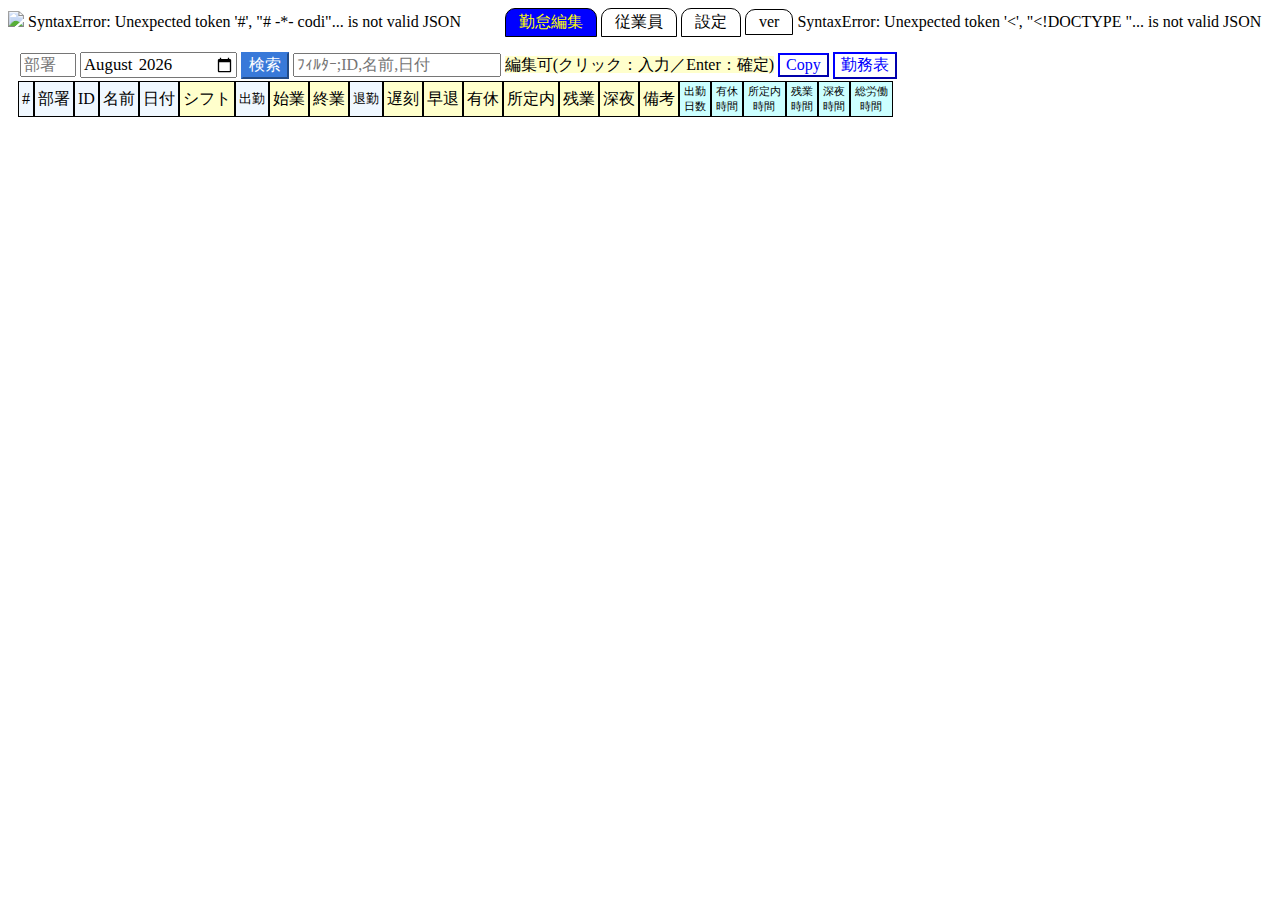
==== atnd/edit.html @ 122950c1 "20210209" ====
﻿<!--
Attend
Attendance 	ATND 
-->
<!DOCTYPE html>
<html lang="ja">
	<head>
		<meta http-equiv="Content-Type" content="text/html; charset=UTF-8" />
		<meta http-equiv="Pragma" content="no-cache">
		<meta http-equiv="Cache-Control" content="no-cache">
		<meta http-equiv="expires" content="0" />
		<meta http-equiv="X-UA-Compatible" content="IE=10; IE=9; IE=8; IE=7; IE=EDGE" />
		<meta name="format-detection" content="telephone=no">
		<title>勤怠編集</title>
		<!--
	    <link rel="stylesheet" href="https://stackpath.bootstrapcdn.com/bootstrap/4.3.1/css/bootstrap.min.css" integrity="sha384-ggOyR0iXCbMQv3Xipma34MD+dH/1fQ784/j6cY/iJTQUOhcWr7x9JvoRxT2MZw1T" crossorigin="anonymous">
		-->
		<link type="text/css" rel="stylesheet" href="menu.css?v=2020122501">
		<link type="text/css" rel="stylesheet" href="edit.css?v=2020122501">
	</head>
	<body>
		<header role="banner">
			<nav>
				<span id="menu"></span>
				<ul>
					<li class="active"><a href="#tab_month">勤怠編集</a></li>
					<li><a href="#tab_staff">従業員</a></li>
					<li><a href="#tab_option">設定</a></li>
					<li><a href="#tab_version">ver</a></li>
				</ul>
				<!--span id="dns_span">newsdc</span-->
				<span id="username">username</span>
			</nav>
		</header>
		<main role="main">
			<div class="tab_content" id="tab_month">
				<div class="content">
					<form>
						<input type="text" name="post" placeholder="部署">
						<input type="month" name="month">
						<input type="button" name="load" value="検索">
						<input type="search" name="filter" id="filter" placeholder="ﾌｨﾙﾀｰ;ID,名前,日付" autocomplete="off" list="slist">
						<datalist id="slist">
							<!--
							<option value="apple" label="りんご">
							<option value="lemon" label="れもん">
							<option value="banana" label="ばなな">
							-->
						</datalist>
						<input type="button" name="edit" value="編集">
						<span class="edit">編集可(クリック：入力／Enter：確定)</span>
						<input type="button" name="copy0" value="Copy">
						<input type="button" name="copy" value="Copy" data-clipboard-target="#list">
						<input type="button" name="print" value="勤務表">
					</form>
					<table id="list" class="sticky">
						<thead>
							<tr>
								<th>#</th>
								<th>部署</th>
								<th>ID</th>
								<th>名前</th>
								<th>日付</th>
								<th class="edit">シフト</th>
								<th class="BegTm">出勤</th>
								<th class="edit">始業</th>
								<th class="edit">終業</th>
								<th class="FinTm">退勤</th>
								<th class="edit">遅刻</th>
								<th class="edit">早退</th>
								<th class="edit">有休</th>
								<th class="edit">所定内</th>
								<th class="edit">残業</th>
								<th class="edit">深夜</th>
								<th class="edit">備考</th>
								<th class="total">出勤<br>日数</th>
								<th class="total">有休<br>時間</th>
								<th class="total">所定内<br>時間</th>
								<th class="total">残業<br>時間</th>
								<th class="total">深夜<br>時間</th>
								<th class="total">総労働<br>時間</th>
							</tr>
				        </thead>
						<tbody>
				        </tbody>
					</table>
					<p id="msg"></p>
				</div>
			</div>
			<div class="tab_content" id="tab_staff">
				<div class="content">
					<input type="button" name="staff" value="検索">
					<table class="sticky">
						<thead>
							<tr>
								<th>#</th>
								<th>部署</th>
								<th>ID</th>
								<th>名前</th>
								<th>シフト</th>
								<th>退職日</th>
								<th>備考</th>
							</tr>
				        </thead>
						<tbody>
				        </tbody>
					</table>
				</div>
			</div>
			<div class="tab_content" id="tab_option">
				<div class="content" id="option">
					<table>
						<tr><td>DNS</td><td><input id="dns" type="text" class="config"></td><tr>
						<tr><td>key</td><td id="key"></td><tr>
					</table>
				</div>
			</div>
			<div class="tab_content" id="tab_version">
				<div class="content" id="version"></div>
				<div class="content" id="log"></div>
			</div>
		</main>
		<footer role="contentinfo">
		</footer>
	</body>
	<!--
	<script src="https://code.jquery.com/jquery-3.3.1.slim.min.js" integrity="sha384-q8i/X+965DzO0rT7abK41JStQIAqVgRVzpbzo5smXKp4YfRvH+8abtTE1Pi6jizo" crossorigin="anonymous"></script>
	<script src="https://cdnjs.cloudflare.com/ajax/libs/popper.js/1.14.7/umd/popper.min.js" integrity="sha384-UO2eT0CpHqdSJQ6hJty5KVphtPhzWj9WO1clHTMGa3JDZwrnQq4sF86dIHNDz0W1" crossorigin="anonymous"></script>
	<script src="https://stackpath.bootstrapcdn.com/bootstrap/4.3.1/js/bootstrap.min.js" integrity="sha384-JjSmVgyd0p3pXB1rRibZUAYoIIy6OrQ6VrjIEaFf/nJGzIxFDsf4x0xIM+B07jRM" crossorigin="anonymous"></script>
	-->
	<script src="https://ajax.googleapis.com/ajax/libs/jquery/3.3.1/jquery.min.js"></script>
	<script src="jquery.tabledit.min.js"></script>
	<script src="https://cdn.jsdelivr.net/npm/clipboard@2.0.6/dist/clipboard.min.js"></script>
	<script src="http://www.cyokodog.net/jquery.ex-table-filter/jquery.ex-table-filter.js"></script>
	<script src="menu.js?v=2020122501"></script>
	<script src="edit.js?v=2020122501"></script>
</html>
---- atnd/menu.css ----
﻿/*
menu.css 2018.05.08 作成
*/
nav {
	*display: inline;
	*padding: 10px;
}
nav > ul {
	display: inline;
	*list-style: none;
	*padding: 10px;
	*margin: 0px;
	*font-size: 0;
}
nav > ul > li {
	display: inline-block;
	border: solid thin black;
	border-top-left-radius: 10px;
	border-top-right-radius: 10px;
	padding: 3px;
	margin-top: 0px;
	margin-bottom: 3px;
	*font-size: 1.5vw;
}
nav > ul > li:hover {
	color: black;
	background-color: lightcyan;
}
nav > ul > li.active {
	color: yellow;
	background-color: blue;
}
nav a ,
nav a:hover ,
nav a:link ,
nav a:active ,
nav a:visited {
	text-decoration: none;
	color: inherit;
}
nav > ul > li > a {
	*text-decoration: none;
	padding: 10px;
	color: inherit;
}
/*
ボタン
*/
/*
input ,
select {
	*font-family: monospace,Courier,Consolas,'Courier New';
}
input[type="submit"] ,
input[type="button"] {
	*padding: 0.1em 0.5em;
}
input[type="button"] {
	background-color: dodgerblue;
	color: white;
	border: solid 1px dodgerblue;
}
input[type="button"]:hover {
	background-color: yellow;
	color: dodgerblue;
}
input[type="submit"] {
	background-color: midnightblue;
	color: white;
	border: solid 1px midnightblue;
}
input[type="submit"]:hover {
	background-color: yellow;
	color: midnightblue;
}
*/
#jgyobu {
	width: 1em;
	text-align: center;
	text-transform: uppercase;
}
/*
左サイドメニュー
*/
.menu-unshown {
	display:none;
}
#menu-open {
	cursor: pointer;
	*background-image:url("images/menu.png");
	*background-repeat:  no-repeat;
	*width:auto;
	*height:24px;
}
#menu-close {
    display: none;
    position: fixed;
    z-index: 2000;
    top: 0;
    left: 0;
    width: 100%;
    height: 100%;
    *background: black;
    opacity: 0;
    transition: .3s ease-in-out;
}
#menu-content {
	font-size: 100%;
    overflow: auto;
    position: fixed;
    top: 0;
    left: 0;
    z-index: 2001;
    width: 90%;
    max-width: 200px;
    height: 100%;
    background: white;
    transition: .3s ease-in-out;
    -webkit-transform: translateX(-105%);
    transform: translateX(-105%);
}
#menu-input:checked ~ #menu-close {
    display: block;
    opacity: .5;
}
#menu-input:checked ~ #menu-content {
    -webkit-transform: translateX(0%);
    transform: translateX(0%);
    box-shadow: 6px 0 25px rgba(0,0,0,.15);
}
#menu-content ul {
	margin: 0; 
	padding: 0; 
	list-style: none; 
}
#menu-content li {
	display: inline; 
	padding: 0; 
	margin: 0; 
}
#menu-content li a {
	display: block; 
	border: 1px solid blue;
	background-color: white;
	padding: 3px 10px;
	text-decoration: none;
	*color: #333;
	margin: 2px 0px;
	text-align: left;
	*font-size: 14px;
}
#menu-content li a:hover {
	*border: 1px solid #8593A9;
	background-color: blue;
	color: white;
}
/*
config.html
*/
#config table {
	border: none;
	border-collapse: collapse;
	width: auto;
}
#config table caption {
	text-align: left;
}
#config table tr td {
	border: none;
}
---- atnd/edit.css ----
﻿/*
edit.css 2020.07.10 作成
*/
@media print {
	header, a, .tab_content {
		display: none;
	}
    #result_table {
        display: block;
    }
	table {
		display			:	table-cell;
		vertical-align	:	top;
		float			:	none;
		position		:	static;
	}
	tr .td-top {
		display			:	table-cell;
		float			:	none;
		break-before	:	always	!important;
	}
}
a {
	text-decoration: none;
}
body {
	*font-family: monospace,Courier,Consolas,'Courier New';
	font-family: "Meiryo UI","メイリオ";
	*font-family: Consolas;
}
.tab_content {
	display: none;
}
.tab_content:target {
	display: block;
}
.content {
	padding: 10px;
}
input {
	font-size	: 100%;
	font-family: "Meiryo UI","メイリオ";
}
input[name="load"] {
	cursor: pointer;
	*font-family: FontAwesome;
	*border: none;
	*border	:	solid thin #3879D9;
	border-color	:	#3879D9;
	background: #3879D9;
	color: #fff;
  *position: absolute;
  *width: 3.5em;
  *height: 3.0em;
  *right:0px;
  *top: -5px;
	*outline : none;
}
input[name="load"]:hover {
	*border		:	solid thin #3879D9;
	*border-color	:	solid thin #3879D9;
	background	:	yellow;
	color		:	#3879D9;
}

input[name="post"] {
	width	: 3em	;
}
input[name="month"] {
	*width	: 10em	;
	font-size	: 105%;
}
input[name="filter"] {
	*width	: 10em	;
}
input[name="edit"] {
	display: none;
}
input[name="copy0"] {
	color : blue;
	background-color: white;
	border-color: blue;
}
input[name="copy0"]:hover {
	background-color: yellow;
}
input[name="copy"] {
	display: none;
}
input[name="print"] {
	color : blue;
	background-color: white;
	border-color: blue;
}
input[name="print"]:hover {
	background-color: yellow;
}
table {
	border: solid thin black;
	border-collapse: collapse;
	*width:100%;
}
table tr th {
	/* [上][右][下][左] */
	padding:2px 3px;
	font-weight: normal;
	border: solid thin black;
	background-color: aliceblue;
	white-space: nowrap;
}
table tr td {
	/* [上][右][下][左] */
	padding:2px 3px;
	border: solid thin black;
	vertical-align: center;
	white-space: nowrap;
}
#list tr:hover {
	background-color: aquamarine;
}
.text {
	text-align: left;
	white-space: normal;
}
.number {
	text-align: right;
}
.red {
	color: red;
}
.center {
	text-align: center;
}
.gif-load {
	background-image:url("images/loading1.gif?v=2020032501");
	background-repeat: no-repeat;
	background-position: center center;
	*background-size: contain;
	background-size: cover;
}
.qty {
	text-align: right;
}
#option table {
	border: none;
}
#option table td {
	border: none;
}
#option table td:first-child {
	text-align: right;
}
.sticky {
	border: 0;
	border-collapse: separate;
	border-spacing: 0;
}
.sticky thead {
}
.sticky thead tr th {
	position: -webkit-sticky;
	position: sticky;
	top: 0;
	z-index: 1;
	border: solid thin black;
	*border-left: 0;
	*font-weight: normal;
	*padding:2px;
	*background-color: aliceblue;
	*white-space: nowrap;
	background-clip: padding-box;
}
.sticky tbody tr td {
	*border: 1;
	*border: solid thin black;
	border-top: 0;
	*border-left: 0;
	background-clip: padding-box;
}
.dt-top td {
	border-top: medium solid blue	!important;
	*background-color: yellow;
}
.content form {
	padding: 2px 2px;
}
.hour {
	text-align: right;
}
.modify {
	background-color: lavenderblush;	/* pink #FFCCCC #FFD8CC */
}
.土 {
	color : blue;
}
.日 {
	color : red;
}
.holiday {
	color : red;
}
.input-sm {
	*width		: 3em	!important;
}
.Memo .input-sm {
	*width		: auto	!important;
}
td.date {
	text-align: center;
}
.BegTm ,
.FinTm {
	font-size: 80%;
}

span.edit ,
th.edit {
	background-color: #FFFFCC;
}
#list input {
	border		: solid thin black	;
	padding		: 2px 3px			;
	*font-size	: 80%				;
	width		: 3em	!important	;
}
#list .Memo input {
	width		: 6em	!important	;
}
th.total {
	padding:2px 4px;
	font-size: 0.7em;
	background-color: #CCFFFF;
	white-space: normal;
}
td.total {
	text-align: right;
}
.Post,
.Shift {
	text-align: center;
}
#loading {
	z-index: 100;
	display: table;
  width: 100%;
  height: 100%;
  position: fixed;
  top: 0;
  left: 0;
  background-color: #fff;
  opacity: 0.8;
}
 
#loading .loadingMsg {
  display: table-cell;
  text-align: center;
  vertical-align: middle;
  padding-top: 140px;
  background: url("images/loading1.gif?v=2020032501") center center no-repeat;
}
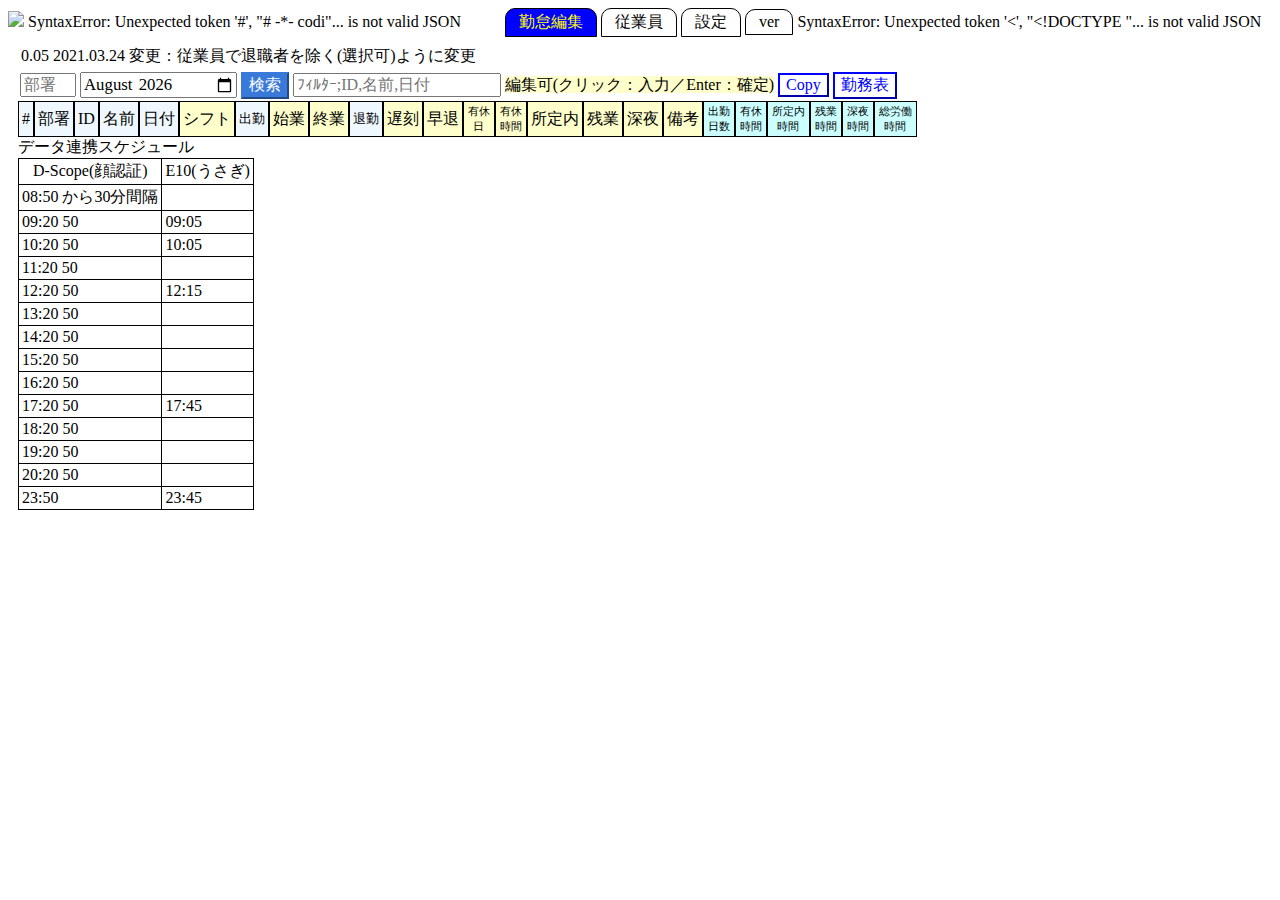
==== commit bf345b52: "20210325" ====
--- a/atnd/edit.html
+++ b/atnd/edit.html
@@ -16,7 +16,7 @@
 	    <link rel="stylesheet" href="https://stackpath.bootstrapcdn.com/bootstrap/4.3.1/css/bootstrap.min.css" integrity="sha384-ggOyR0iXCbMQv3Xipma34MD+dH/1fQ784/j6cY/iJTQUOhcWr7x9JvoRxT2MZw1T" crossorigin="anonymous">
 		-->
 		<link type="text/css" rel="stylesheet" href="menu.css?v=2020122501">
-		<link type="text/css" rel="stylesheet" href="edit.css?v=2020122501">
+		<link type="text/css" rel="stylesheet" href="edit.css?v=2021032401">
 	</head>
 	<body>
 		<header role="banner">
@@ -33,6 +33,7 @@
 			</nav>
 		</header>
 		<main role="main">
+			<div id="msg"></div>
 			<div class="tab_content" id="tab_month">
 				<div class="content">
 					<form>
@@ -68,7 +69,8 @@
 								<th class="FinTm">退勤</th>
 								<th class="edit">遅刻</th>
 								<th class="edit">早退</th>
-								<th class="edit">有休</th>
+								<th class="edit PTO">有休<br>日</th>
+								<th class="edit PTO">有休<br>時間</th>
 								<th class="edit">所定内</th>
 								<th class="edit">残業</th>
 								<th class="edit">深夜</th>
@@ -84,13 +86,32 @@
 						<tbody>
 				        </tbody>
 					</table>
-					<p id="msg"></p>
+				<table class="data_sch">
+				<caption>データ連携スケジュール</caption>
+				<tr><th>D-Scope(顔認証)</th><th>E10(うさぎ)</th></tr>
+				<tr><td>08:50 から30分間隔</td><td></td></tr>
+				<tr><td>09:20 50</td>	<td>09:05</td></tr>
+				<tr><td>10:20 50</td>	<td>10:05</td></tr>
+				<tr><td>11:20 50</td>	<td></td></tr>
+				<tr><td>12:20 50</td>	<td>12:15</td></tr>
+				<tr><td>13:20 50</td>	<td></td></tr>
+				<tr><td>14:20 50</td>	<td></td></tr>
+				<tr><td>15:20 50</td>	<td></td></tr>
+				<tr><td>16:20 50</td>	<td></td></tr>
+				<tr><td>17:20 50</td>	<td>17:45</td></tr>
+				<tr><td>18:20 50</td>	<td></td></tr>
+				<tr><td>19:20 50</td>	<td></td></tr>
+				<tr><td>20:20 50</td>	<td></td></tr>
+				<tr><td>23:50</td>		<td>23:45</td></tr>
+				</table>
 				</div>
 			</div>
 			<div class="tab_content" id="tab_staff">
 				<div class="content">
 					<input type="button" name="staff" value="検索">
-					<table class="sticky">
+					<!--input type="button" name="staff_add" for-table="#staff_table" value="追加"-->
+					<input type="checkbox" id="quit" name="quit" checked><label for="quit">退職者を除く</label>　※退職日(例：2021-03-15)以降、勤怠編集に表示されなくなります。
+					<table class="sticky" id="staff_table">
 						<thead>
 							<tr>
 								<th>#</th>
@@ -106,6 +127,12 @@
 				        </tbody>
 					</table>
 				</div>
+				<ul>
+				<li>顔認証システム(D-Scope)に登録者情報を追加する際、IDにSDCの従業員登録して下さい。<br>
+					勤怠システムに自動登録されます。<br>
+					<a href="https://photos.app.goo.gl/LsoWh4BtqeWNiVBz7" target="_blank">D-Scope 登録者情報追加</a>
+				</li>
+				</ul>
 			</div>
 			<div class="tab_content" id="tab_option">
 				<div class="content" id="option">
@@ -133,5 +160,5 @@
 	<script src="https://cdn.jsdelivr.net/npm/clipboard@2.0.6/dist/clipboard.min.js"></script>
 	<script src="http://www.cyokodog.net/jquery.ex-table-filter/jquery.ex-table-filter.js"></script>
 	<script src="menu.js?v=2020122501"></script>
-	<script src="edit.js?v=2020122501"></script>
+	<script src="edit.js?v=2021032401"></script>
 </html>
--- a/atnd/edit.css
+++ b/atnd/edit.css
@@ -35,7 +35,12 @@
 	display: block;
 }
 .content {
-	padding: 10px;
+}
+#msg {
+	padding: 3px;
+}
+main {
+	padding: 3px 10px;
 }
 input {
 	font-size	: 100%;
@@ -226,6 +231,11 @@
 #list .Memo input {
 	width		: 6em	!important	;
 }
+th.PTO {
+	padding:2px 4px;
+	font-size: 0.7em;
+	white-space: normal;
+}
 th.total {
 	padding:2px 4px;
 	font-size: 0.7em;
@@ -239,6 +249,14 @@
 .Shift {
 	text-align: center;
 }
+
+.data_sch th {
+	background: none;
+}
+.data_sch caption {
+	text-align: left;
+}
+
 #loading {
 	z-index: 100;
 	display: table;
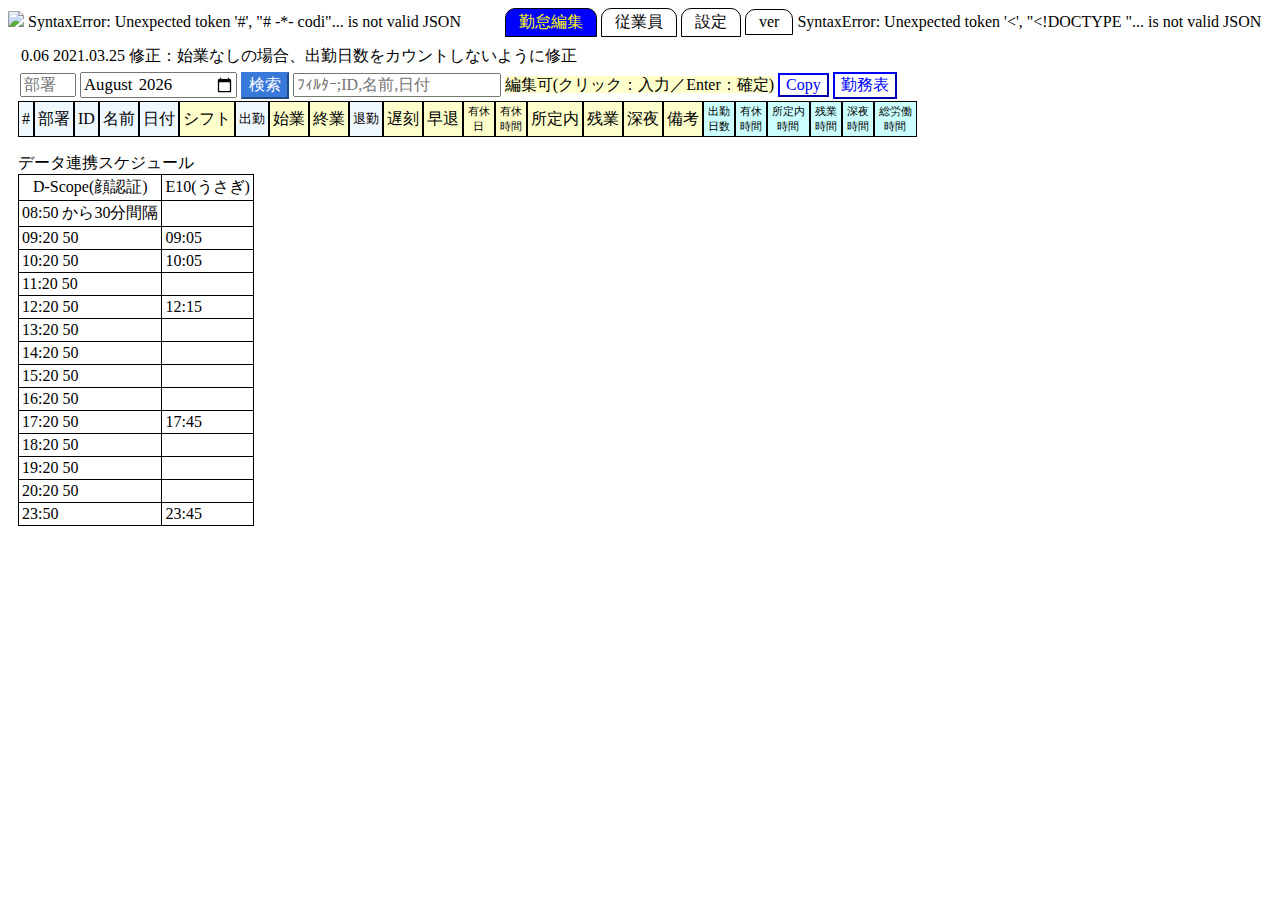
==== commit 876fdb90: "2021.04.12" ====
--- a/atnd/edit.html
+++ b/atnd/edit.html
@@ -86,31 +86,32 @@
 						<tbody>
 				        </tbody>
 					</table>
-				<table class="data_sch">
-				<caption>データ連携スケジュール</caption>
-				<tr><th>D-Scope(顔認証)</th><th>E10(うさぎ)</th></tr>
-				<tr><td>08:50 から30分間隔</td><td></td></tr>
-				<tr><td>09:20 50</td>	<td>09:05</td></tr>
-				<tr><td>10:20 50</td>	<td>10:05</td></tr>
-				<tr><td>11:20 50</td>	<td></td></tr>
-				<tr><td>12:20 50</td>	<td>12:15</td></tr>
-				<tr><td>13:20 50</td>	<td></td></tr>
-				<tr><td>14:20 50</td>	<td></td></tr>
-				<tr><td>15:20 50</td>	<td></td></tr>
-				<tr><td>16:20 50</td>	<td></td></tr>
-				<tr><td>17:20 50</td>	<td>17:45</td></tr>
-				<tr><td>18:20 50</td>	<td></td></tr>
-				<tr><td>19:20 50</td>	<td></td></tr>
-				<tr><td>20:20 50</td>	<td></td></tr>
-				<tr><td>23:50</td>		<td>23:45</td></tr>
-				</table>
+					<p>
+					<table class="data_sch">
+						<caption>データ連携スケジュール</caption>
+						<tr><th>D-Scope(顔認証)</th><th>E10(うさぎ)</th></tr>
+						<tr><td>08:50 から30分間隔</td><td></td></tr>
+						<tr><td>09:20 50</td>	<td>09:05</td></tr>
+						<tr><td>10:20 50</td>	<td>10:05</td></tr>
+						<tr><td>11:20 50</td>	<td></td></tr>
+						<tr><td>12:20 50</td>	<td>12:15</td></tr>
+						<tr><td>13:20 50</td>	<td></td></tr>
+						<tr><td>14:20 50</td>	<td></td></tr>
+						<tr><td>15:20 50</td>	<td></td></tr>
+						<tr><td>16:20 50</td>	<td></td></tr>
+						<tr><td>17:20 50</td>	<td>17:45</td></tr>
+						<tr><td>18:20 50</td>	<td></td></tr>
+						<tr><td>19:20 50</td>	<td></td></tr>
+						<tr><td>20:20 50</td>	<td></td></tr>
+						<tr><td>23:50</td>		<td>23:45</td></tr>
+					</table>
 				</div>
 			</div>
 			<div class="tab_content" id="tab_staff">
 				<div class="content">
 					<input type="button" name="staff" value="検索">
 					<!--input type="button" name="staff_add" for-table="#staff_table" value="追加"-->
-					<input type="checkbox" id="quit" name="quit" checked><label for="quit">退職者を除く</label>　※退職日(例：2021-03-15)以降、勤怠編集に表示されなくなります。
+					<input type="checkbox" id="quit" name="quit" checked><label for="quit">退職者を除く</label><!--　※退職日(例：2021-03-15)以降、勤怠編集に表示されなくなります。-->
 					<table class="sticky" id="staff_table">
 						<thead>
 							<tr>
@@ -128,9 +129,30 @@
 					</table>
 				</div>
 				<ul>
-				<li>顔認証システム(D-Scope)に登録者情報を追加する際、IDにSDCの従業員登録して下さい。<br>
-					勤怠システムに自動登録されます。<br>
-					<a href="https://photos.app.goo.gl/LsoWh4BtqeWNiVBz7" target="_blank">D-Scope 登録者情報追加</a>
+				<li>部署<span>　例：01</span><br>
+					任意のコードを入力<br>
+					　
+				<li>ID<span>　例：15267</span><br>
+					従業員コードを入力 ※D-Scopeから自動連携<br>
+					　
+				<li>名前<span></span><br>
+					Char(40) 漢字２０文字<br>
+					　
+
+				<li>シフト<span>　例：04</span><br>
+					任意のシフトコードを入力<br>
+					自動計算処理で例外処理が必要な場合、シフトコード単位で対応します。<br>
+					　
+
+				<li>退職日<span>　例：2021-03-15</span><br>
+					退職日以降のデータは勤怠編集に表示されません。<br>
+					　
+				<li>備考<span></span><br>
+					Char(10) 漢字５文字<br>
+					　
+				<li>顔認証システム(D-Scope)の登録者情報から勤怠システムに自動登録されます。<br>
+					IDにSDCの従業員Noを登録して下さい。<br>
+					<a href="https://photos.app.goo.gl/LsoWh4BtqeWNiVBz7" target="_blank">D-Scope 登録者情報追加(画面イメージ)</a>
 				</li>
 				</ul>
 			</div>
@@ -160,5 +182,5 @@
 	<script src="https://cdn.jsdelivr.net/npm/clipboard@2.0.6/dist/clipboard.min.js"></script>
 	<script src="http://www.cyokodog.net/jquery.ex-table-filter/jquery.ex-table-filter.js"></script>
 	<script src="menu.js?v=2020122501"></script>
-	<script src="edit.js?v=2021032401"></script>
+	<script src="edit.js?v=2021032502"></script>
 </html>
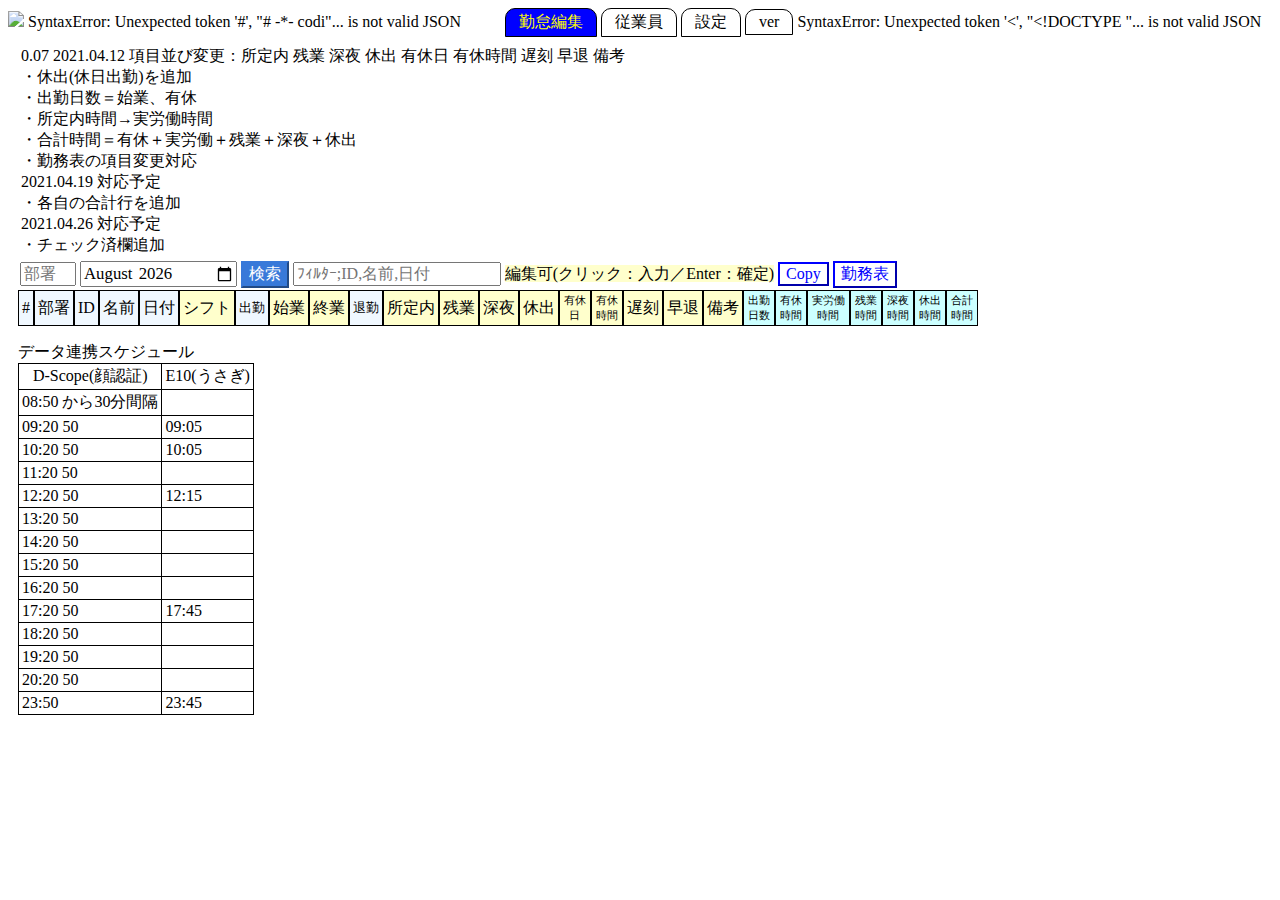
==== commit e38a8965: "2021.04.18" ====
--- a/atnd/edit.html
+++ b/atnd/edit.html
@@ -67,20 +67,22 @@
 								<th class="edit">始業</th>
 								<th class="edit">終業</th>
 								<th class="FinTm">退勤</th>
-								<th class="edit">遅刻</th>
-								<th class="edit">早退</th>
-								<th class="edit PTO">有休<br>日</th>
-								<th class="edit PTO">有休<br>時間</th>
 								<th class="edit">所定内</th>
 								<th class="edit">残業</th>
 								<th class="edit">深夜</th>
+								<th class="edit">休出</th>
+								<th class="edit PTO">有休<br>日</th>
+								<th class="edit PTO">有休<br>時間</th>
+								<th class="edit">遅刻</th>
+								<th class="edit">早退</th>
 								<th class="edit">備考</th>
 								<th class="total">出勤<br>日数</th>
 								<th class="total">有休<br>時間</th>
-								<th class="total">所定内<br>時間</th>
+								<th class="total" title="所定内">実労働<br>時間</th>
 								<th class="total">残業<br>時間</th>
 								<th class="total">深夜<br>時間</th>
-								<th class="total">総労働<br>時間</th>
+								<th class="total">休出<br>時間</th>
+								<th class="total" title="有休＋実労働＋残業＋深夜＋休出">合計<br>時間</th>
 							</tr>
 				        </thead>
 						<tbody>
@@ -182,5 +184,5 @@
 	<script src="https://cdn.jsdelivr.net/npm/clipboard@2.0.6/dist/clipboard.min.js"></script>
 	<script src="http://www.cyokodog.net/jquery.ex-table-filter/jquery.ex-table-filter.js"></script>
 	<script src="menu.js?v=2020122501"></script>
-	<script src="edit.js?v=2021032502"></script>
+	<script src="edit.js?v=2021041301"></script>
 </html>
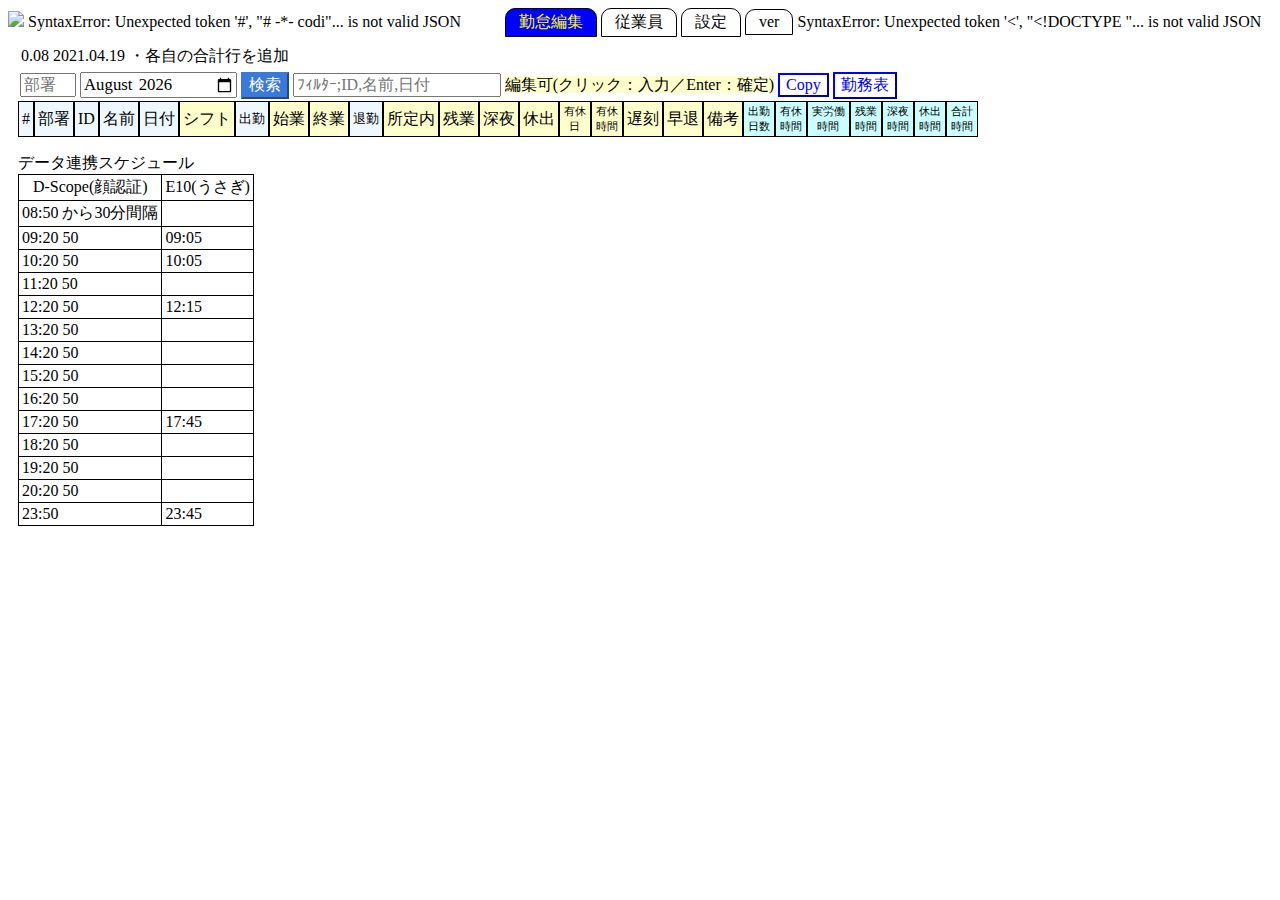
==== commit 42834cff: "add p_shuriage.asp" ====
--- a/atnd/edit.html
+++ b/atnd/edit.html
@@ -15,8 +15,8 @@
 		<!--
 	    <link rel="stylesheet" href="https://stackpath.bootstrapcdn.com/bootstrap/4.3.1/css/bootstrap.min.css" integrity="sha384-ggOyR0iXCbMQv3Xipma34MD+dH/1fQ784/j6cY/iJTQUOhcWr7x9JvoRxT2MZw1T" crossorigin="anonymous">
 		-->
-		<link type="text/css" rel="stylesheet" href="menu.css?v=2020122501">
-		<link type="text/css" rel="stylesheet" href="edit.css?v=2021032401">
+		<link type="text/css" rel="stylesheet" href="menu.css?v=2021041801">
+		<link type="text/css" rel="stylesheet" href="edit.css?v=2021041801">
 	</head>
 	<body>
 		<header role="banner">
@@ -183,6 +183,6 @@
 	<script src="jquery.tabledit.min.js"></script>
 	<script src="https://cdn.jsdelivr.net/npm/clipboard@2.0.6/dist/clipboard.min.js"></script>
 	<script src="http://www.cyokodog.net/jquery.ex-table-filter/jquery.ex-table-filter.js"></script>
-	<script src="menu.js?v=2020122501"></script>
-	<script src="edit.js?v=2021041301"></script>
+	<script src="menu.js?v=2021041801"></script>
+	<script src="edit.js?v=2021041801"></script>
 </html>
--- a/atnd/edit.css
+++ b/atnd/edit.css
@@ -183,7 +183,7 @@
 	background-clip: padding-box;
 }
 .dt-top td {
-	border-top: medium solid blue	!important;
+	*border-top: medium solid blue	!important;
 	*background-color: yellow;
 }
 .content form {
@@ -241,6 +241,10 @@
 	font-size: 0.7em;
 	background-color: #CCFFFF;
 	white-space: normal;
+}
+.sub_total td {
+	background-color: #CCFFFF;
+	border-bottom: medium solid blue	!important;
 }
 td.total {
 	text-align: right;
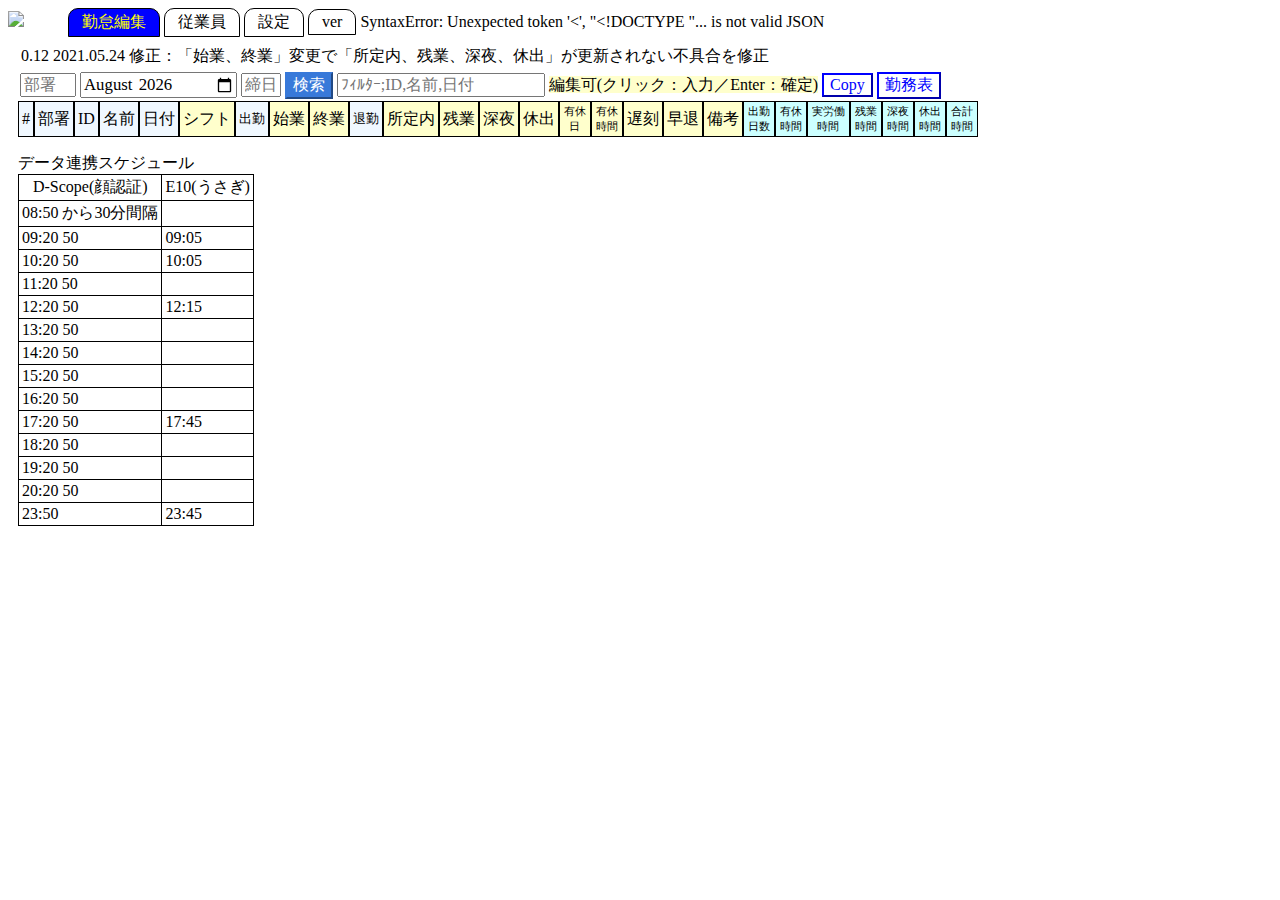
==== commit 69034dbe: "20210524" ====
--- a/atnd/edit.html
+++ b/atnd/edit.html
@@ -8,15 +8,15 @@
 		<meta http-equiv="Content-Type" content="text/html; charset=UTF-8" />
 		<meta http-equiv="Pragma" content="no-cache">
 		<meta http-equiv="Cache-Control" content="no-cache">
-		<meta http-equiv="expires" content="0" />
+		<meta http-equiv="Expires" content="Thu, 01 Dec 1994 16:00:00 GMT">
 		<meta http-equiv="X-UA-Compatible" content="IE=10; IE=9; IE=8; IE=7; IE=EDGE" />
 		<meta name="format-detection" content="telephone=no">
 		<title>勤怠編集</title>
 		<!--
 	    <link rel="stylesheet" href="https://stackpath.bootstrapcdn.com/bootstrap/4.3.1/css/bootstrap.min.css" integrity="sha384-ggOyR0iXCbMQv3Xipma34MD+dH/1fQ784/j6cY/iJTQUOhcWr7x9JvoRxT2MZw1T" crossorigin="anonymous">
 		-->
-		<link type="text/css" rel="stylesheet" href="menu.css?v=2021041801">
-		<link type="text/css" rel="stylesheet" href="edit.css?v=2021041801">
+		<link type="text/css" rel="stylesheet" href="menu.css?v=2021052301">
+		<link type="text/css" rel="stylesheet" href="edit.css?v=2021052301">
 	</head>
 	<body>
 		<header role="banner">
@@ -39,6 +39,7 @@
 					<form>
 						<input type="text" name="post" placeholder="部署">
 						<input type="month" name="month">
+						<input type="text" name="close_day" placeholder="締日" title="締日：15,20" inputmode="numeric" pattern="\d*">
 						<input type="button" name="load" value="検索">
 						<input type="search" name="filter" id="filter" placeholder="ﾌｨﾙﾀｰ;ID,名前,日付" autocomplete="off" list="slist">
 						<datalist id="slist">
@@ -161,7 +162,7 @@
 			<div class="tab_content" id="tab_option">
 				<div class="content" id="option">
 					<table>
-						<tr><td>DNS</td><td><input id="dns" type="text" class="config"></td><tr>
+						<tr><td>DSN</td><td><input id="dsn" type="text" class="config"></td><tr>
 						<tr><td>key</td><td id="key"></td><tr>
 					</table>
 				</div>
@@ -183,6 +184,6 @@
 	<script src="jquery.tabledit.min.js"></script>
 	<script src="https://cdn.jsdelivr.net/npm/clipboard@2.0.6/dist/clipboard.min.js"></script>
 	<script src="http://www.cyokodog.net/jquery.ex-table-filter/jquery.ex-table-filter.js"></script>
-	<script src="menu.js?v=2021041801"></script>
-	<script src="edit.js?v=2021041801"></script>
+	<script src="menu.js?v=2021052301"></script>
+	<script src="edit.js?v=2021052301"></script>
 </html>
--- a/atnd/edit.css
+++ b/atnd/edit.css
@@ -75,6 +75,10 @@
 	*width	: 10em	;
 	font-size	: 105%;
 }
+input[name="close_day"] {
+	width		: 2em		;
+	text-align	: center	;
+}
 input[name="filter"] {
 	*width	: 10em	;
 }
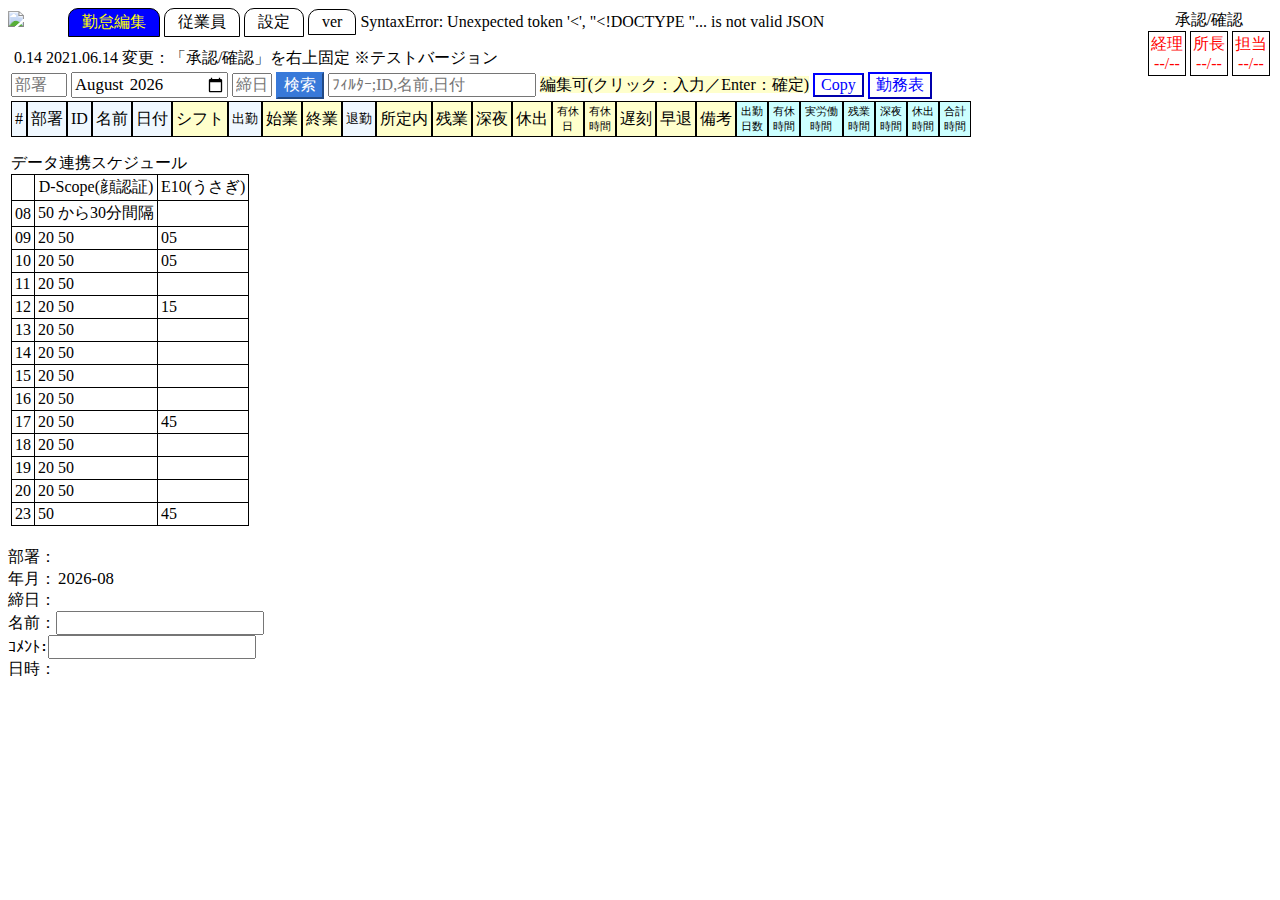
==== commit 596d1f6f: "20210616" ====
--- a/atnd/edit.html
+++ b/atnd/edit.html
@@ -15,9 +15,46 @@
 		<!--
 	    <link rel="stylesheet" href="https://stackpath.bootstrapcdn.com/bootstrap/4.3.1/css/bootstrap.min.css" integrity="sha384-ggOyR0iXCbMQv3Xipma34MD+dH/1fQ784/j6cY/iJTQUOhcWr7x9JvoRxT2MZw1T" crossorigin="anonymous">
 		-->
-		<link type="text/css" rel="stylesheet" href="menu.css?v=2021052301">
-		<link type="text/css" rel="stylesheet" href="edit.css?v=2021052301">
+		<link type="text/css" rel="stylesheet" href="menu.css?v=2021061401">
+		<link type="text/css" rel="stylesheet" href="edit.css?v=2021061401">
 	</head>
+	<style type="text/css">
+		div.parent {
+			position: relative;
+			*padding:0;
+		}
+		div.left {
+			*float: left;
+			position: absolute;
+			top: 0;
+			left: 0;
+		}
+		div.right {
+			*float: right;
+			position: absolute;
+			top: 10px;
+			right: 10px;
+		}
+		div.wflow , .wflow div {
+			*display: inline-block;
+			*vertical-align: top;
+			*text-align: center;
+			text-align: center;
+		}
+		.wflow > div {
+			display: inline-block;
+			padding	: 2px				;
+			border	: solid thin black	;
+			color: red;
+		}
+		.wflow > div:hover {
+			background:	yellow;
+			cursor:		pointer;
+		}
+		#wflow_dialog input.readonly {
+			border:	0;
+		}
+	</style>
 	<body>
 		<header role="banner">
 			<nav>
@@ -33,28 +70,36 @@
 			</nav>
 		</header>
 		<main role="main">
-			<div id="msg"></div>
 			<div class="tab_content" id="tab_month">
 				<div class="content">
-					<form>
-						<input type="text" name="post" placeholder="部署">
-						<input type="month" name="month">
-						<input type="text" name="close_day" placeholder="締日" title="締日：15,20" inputmode="numeric" pattern="\d*">
-						<input type="button" name="load" value="検索">
-						<input type="search" name="filter" id="filter" placeholder="ﾌｨﾙﾀｰ;ID,名前,日付" autocomplete="off" list="slist">
-						<datalist id="slist">
-							<!--
-							<option value="apple" label="りんご">
-							<option value="lemon" label="れもん">
-							<option value="banana" label="ばなな">
-							-->
-						</datalist>
-						<input type="button" name="edit" value="編集">
-						<span class="edit">編集可(クリック：入力／Enter：確定)</span>
-						<input type="button" name="copy0" value="Copy">
-						<input type="button" name="copy" value="Copy" data-clipboard-target="#list">
-						<input type="button" name="print" value="勤務表">
-					</form>
+					<div>
+						<form>
+							<div id="msg"></div>
+							<input type="text" name="post" placeholder="部署">
+							<input type="month" name="month">
+							<input type="text" name="close_day" placeholder="締日" title="締日：15,20" inputmode="numeric" pattern="\d*">
+							<input type="button" name="load" value="検索">
+							<input type="search" name="filter" id="filter" placeholder="ﾌｨﾙﾀｰ;ID,名前,日付" autocomplete="off" list="slist">
+							<datalist id="slist">
+								<!--
+								<option value="apple" label="りんご">
+								<option value="lemon" label="れもん">
+								<option value="banana" label="ばなな">
+								-->
+							</datalist>
+							<input type="button" name="edit" value="編集">
+							<span class="edit">編集可(クリック：入力／Enter：確定)</span>
+							<input type="button" name="copy0" value="Copy">
+							<input type="button" name="copy" value="Copy" data-clipboard-target="#list">
+							<input type="button" name="print" value="勤務表">
+						</form>
+					</div>
+					<div class="wflow right">
+						<span class="wflow_update"><div>承認/確認</div></span>
+						<div id="keiri-3"><div class="dname">経理</div><div class="ts">--/--</div></div>
+						<div id="manager-2"><div class="dname">所長</div><div class="ts">--/--</div></div>
+						<div id="author-1"><div class="dname">担当</div><div class="ts">--/--</div></div>
+					</div>
 					<table id="list" class="sticky">
 						<thead>
 							<tr>
@@ -92,21 +137,21 @@
 					<p>
 					<table class="data_sch">
 						<caption>データ連携スケジュール</caption>
-						<tr><th>D-Scope(顔認証)</th><th>E10(うさぎ)</th></tr>
-						<tr><td>08:50 から30分間隔</td><td></td></tr>
-						<tr><td>09:20 50</td>	<td>09:05</td></tr>
-						<tr><td>10:20 50</td>	<td>10:05</td></tr>
-						<tr><td>11:20 50</td>	<td></td></tr>
-						<tr><td>12:20 50</td>	<td>12:15</td></tr>
-						<tr><td>13:20 50</td>	<td></td></tr>
-						<tr><td>14:20 50</td>	<td></td></tr>
-						<tr><td>15:20 50</td>	<td></td></tr>
-						<tr><td>16:20 50</td>	<td></td></tr>
-						<tr><td>17:20 50</td>	<td>17:45</td></tr>
-						<tr><td>18:20 50</td>	<td></td></tr>
-						<tr><td>19:20 50</td>	<td></td></tr>
-						<tr><td>20:20 50</td>	<td></td></tr>
-						<tr><td>23:50</td>		<td>23:45</td></tr>
+						<tr><th></th><th>D-Scope(顔認証)</th><th>E10(うさぎ)</th></tr>
+						<tr><td>08</td><td>50 から30分間隔</td><td></td></tr>
+						<tr><td>09</td><td>20 50</td>	<td>05</td></tr>
+						<tr><td>10</td><td>20 50</td>	<td>05</td></tr>
+						<tr><td>11</td><td>20 50</td>	<td></td></tr>
+						<tr><td>12</td><td>20 50</td>	<td>15</td></tr>
+						<tr><td>13</td><td>20 50</td>	<td></td></tr>
+						<tr><td>14</td><td>20 50</td>	<td></td></tr>
+						<tr><td>15</td><td>20 50</td>	<td></td></tr>
+						<tr><td>16</td><td>20 50</td>	<td></td></tr>
+						<tr><td>17</td><td>20 50</td>	<td>45</td></tr>
+						<tr><td>18</td><td>20 50</td>	<td></td></tr>
+						<tr><td>19</td><td>20 50</td>	<td></td></tr>
+						<tr><td>20</td><td>20 50</td>	<td></td></tr>
+						<tr><td>23</td><td>50</td>		<td>45</td></tr>
 					</table>
 				</div>
 			</div>
@@ -174,6 +219,16 @@
 		</main>
 		<footer role="contentinfo">
 		</footer>
+		<div id="wflow_dialog" title="承認/確認">
+		  <div class="wflow_id"></div>
+			<br />
+		  <label>部署：<input type="text" name="post" class="readonly" readonly></label><br />
+		  <label>年月：<input type="text" name="month" class="readonly" readonly></label><br />
+		  <label>締日：<input type="text" name="close_day" class="readonly" readonly></label><br />
+		  <label>名前：<input type="text" name="dname"></label><br />
+		  <label>ｺﾒﾝﾄ：<input type="text" name="comment"></label><br />
+		  <label>日時：<input type="text" name="ts" class="readonly" readonly></label><br />
+		</div>
 	</body>
 	<!--
 	<script src="https://code.jquery.com/jquery-3.3.1.slim.min.js" integrity="sha384-q8i/X+965DzO0rT7abK41JStQIAqVgRVzpbzo5smXKp4YfRvH+8abtTE1Pi6jizo" crossorigin="anonymous"></script>
@@ -181,9 +236,12 @@
 	<script src="https://stackpath.bootstrapcdn.com/bootstrap/4.3.1/js/bootstrap.min.js" integrity="sha384-JjSmVgyd0p3pXB1rRibZUAYoIIy6OrQ6VrjIEaFf/nJGzIxFDsf4x0xIM+B07jRM" crossorigin="anonymous"></script>
 	-->
 	<script src="https://ajax.googleapis.com/ajax/libs/jquery/3.3.1/jquery.min.js"></script>
+	<script src="https://ajax.googleapis.com/ajax/libs/jqueryui/1.12.1/jquery-ui.min.js"></script>
+	<link rel="stylesheet" href="https://ajax.googleapis.com/ajax/libs/jqueryui/1.12.1/themes/smoothness/jquery-ui.css">
 	<script src="jquery.tabledit.min.js"></script>
 	<script src="https://cdn.jsdelivr.net/npm/clipboard@2.0.6/dist/clipboard.min.js"></script>
 	<script src="http://www.cyokodog.net/jquery.ex-table-filter/jquery.ex-table-filter.js"></script>
-	<script src="menu.js?v=2021052301"></script>
-	<script src="edit.js?v=2021052301"></script>
+	<script src="https://cdnjs.cloudflare.com/ajax/libs/moment.js/2.20.1/moment.min.js" type="text/javascript"></script>
+	<script src="menu.js?v=2021061401"></script>
+	<script src="edit.js?v=2021061401"></script>
 </html>
--- a/atnd/edit.css
+++ b/atnd/edit.css
@@ -40,7 +40,8 @@
 	padding: 3px;
 }
 main {
-	padding: 3px 10px;
+	*padding: 3px 10px;
+	padding: 3px;
 }
 input {
 	font-size	: 100%;
@@ -191,7 +192,7 @@
 	*background-color: yellow;
 }
 .content form {
-	padding: 2px 2px;
+	padding: 2px 0px;
 }
 .hour {
 	text-align: right;
@@ -252,6 +253,10 @@
 }
 td.total {
 	text-align: right;
+	font-size: 0.7em;
+}
+td.total.Days {
+	font-size: 1em;
 }
 .Post,
 .Shift {
@@ -284,3 +289,7 @@
   padding-top: 140px;
   background: url("images/loading1.gif?v=2020032501") center center no-repeat;
 }
+
+.work_off td.total {
+	color : white;
+}
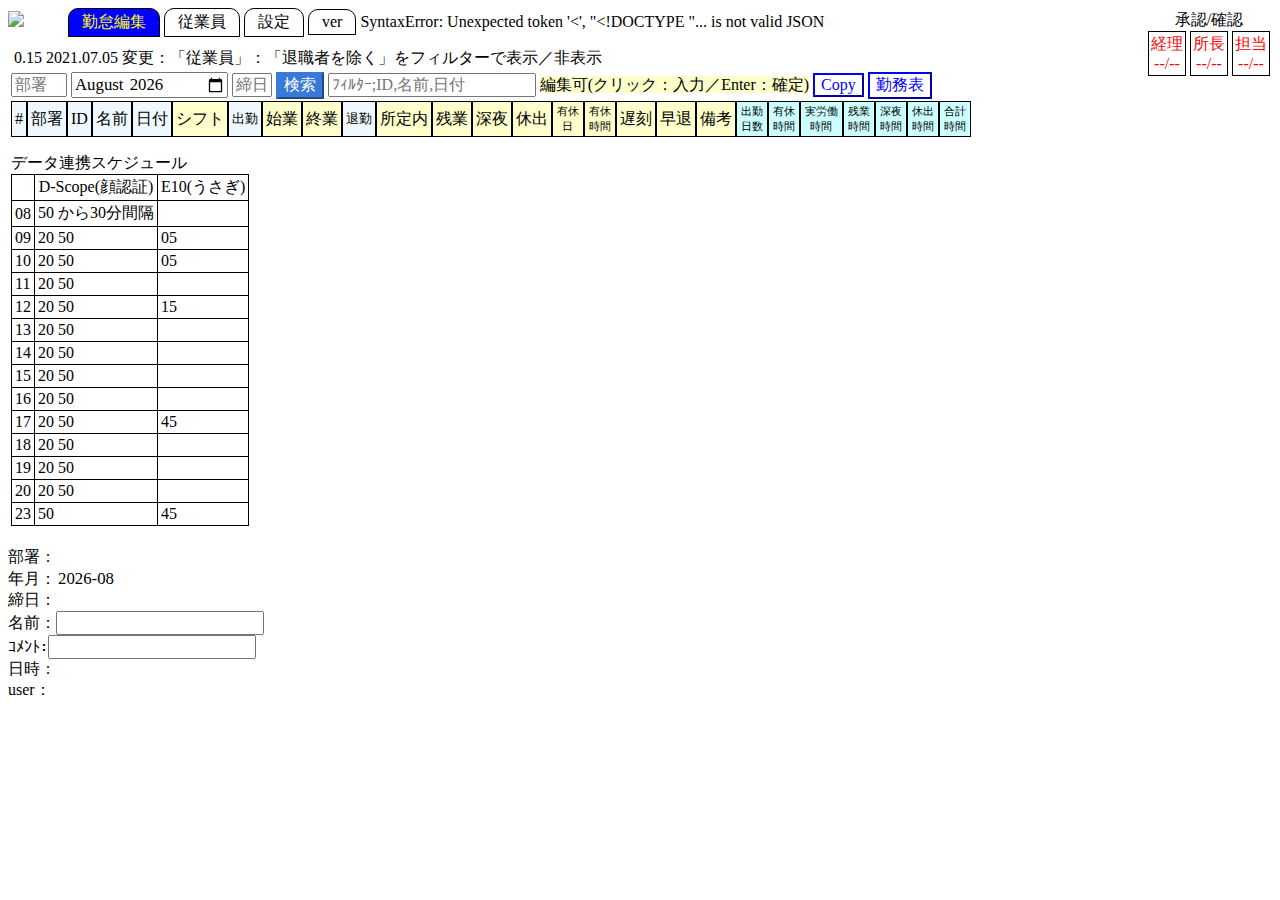
==== commit 393372b9: "log_report 0.00" ====
--- a/atnd/edit.html
+++ b/atnd/edit.html
@@ -15,8 +15,8 @@
 		<!--
 	    <link rel="stylesheet" href="https://stackpath.bootstrapcdn.com/bootstrap/4.3.1/css/bootstrap.min.css" integrity="sha384-ggOyR0iXCbMQv3Xipma34MD+dH/1fQ784/j6cY/iJTQUOhcWr7x9JvoRxT2MZw1T" crossorigin="anonymous">
 		-->
-		<link type="text/css" rel="stylesheet" href="menu.css?v=2021061401">
-		<link type="text/css" rel="stylesheet" href="edit.css?v=2021061401">
+		<link type="text/css" rel="stylesheet" href="menu.css?v=2021070501">
+		<link type="text/css" rel="stylesheet" href="edit.css?v=2021070501">
 	</head>
 	<style type="text/css">
 		div.parent {
@@ -228,6 +228,7 @@
 		  <label>名前：<input type="text" name="dname"></label><br />
 		  <label>ｺﾒﾝﾄ：<input type="text" name="comment"></label><br />
 		  <label>日時：<input type="text" name="ts" class="readonly" readonly></label><br />
+		  <label>user：<input type="text" name="uid" class="readonly" readonly></label><br />
 		</div>
 	</body>
 	<!--
@@ -242,6 +243,6 @@
 	<script src="https://cdn.jsdelivr.net/npm/clipboard@2.0.6/dist/clipboard.min.js"></script>
 	<script src="http://www.cyokodog.net/jquery.ex-table-filter/jquery.ex-table-filter.js"></script>
 	<script src="https://cdnjs.cloudflare.com/ajax/libs/moment.js/2.20.1/moment.min.js" type="text/javascript"></script>
-	<script src="menu.js?v=2021061401"></script>
-	<script src="edit.js?v=2021061401"></script>
+	<script src="menu.js?v=2021070501"></script>
+	<script src="edit.js?v=2021070501"></script>
 </html>
